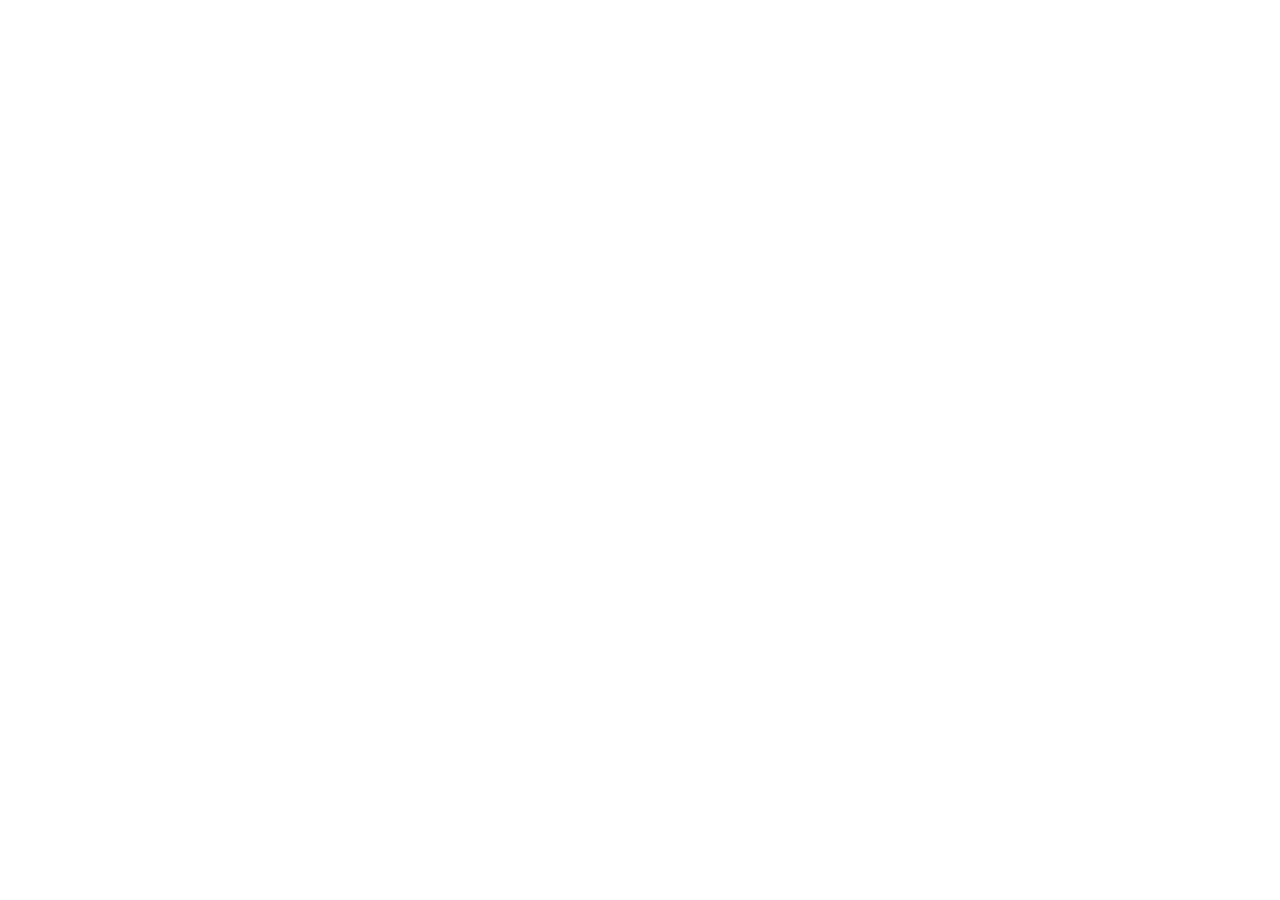
==== chap2_siteroot/index.html @ fcc856d7 "Building index.html" ====
<!-- chapter2/index.html -->

<!doctype html>

<html lang="en-US" ng-app="HelloMordorApp">
    <head>
        <title>Angular Hello, Mordor</title>
        <meta name="viewport" content="width=device-width, initial-scale=1.0">
        <meta http-equiv="Content-Type" contents="text/html" charset="UTF-8">
        <meta name="description" content="AngularJS Tutorial App">
		<script src="js/libsljquery-1.10.2.min.js"></script>
        <script src="js/libsljquery-1.10.2.min.js"></script>
        <script src="js/libsljquery-1.10.2.min.js"></script>
        <script src="js/libsljquery-1.10.2.min.js"></script>
        <script src="js/libsljquery-1.10.2.min.js"></script>
        <script src="js/libsljquery-1.10.2.min.js"></script>
        <script src="js/libsljquery-1.10.2.min.js"></script>
        <script src="js/libsljquery-1.10.2.min.js"></script>
        <script src="js/libsljquery-1.10.2.min.js"></script>
    </head>
    <body>
        
    </body>
</html>
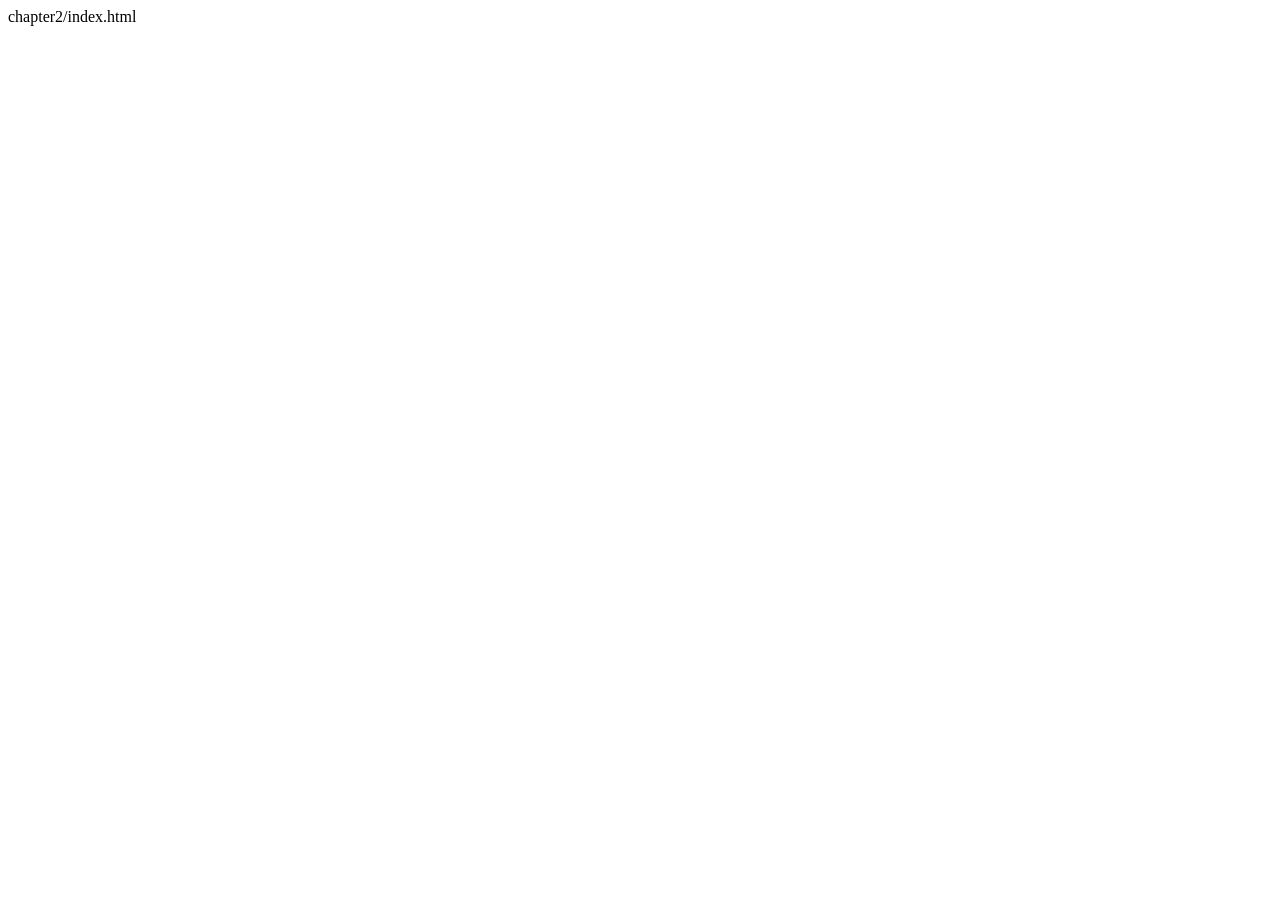
==== commit 7d24dc91: "completed index.html and app.js." ====
--- a/chap2_siteroot/index.html
+++ b/chap2_siteroot/index.html
@@ -1,4 +1,4 @@
-<!-- chapter2/index.html -->
+chapter2/index.html
 
 <!doctype html>
 
@@ -8,17 +8,19 @@
         <meta name="viewport" content="width=device-width, initial-scale=1.0">
         <meta http-equiv="Content-Type" contents="text/html" charset="UTF-8">
         <meta name="description" content="AngularJS Tutorial App">
-		<script src="js/libsljquery-1.10.2.min.js"></script>
-        <script src="js/libsljquery-1.10.2.min.js"></script>
-        <script src="js/libsljquery-1.10.2.min.js"></script>
-        <script src="js/libsljquery-1.10.2.min.js"></script>
-        <script src="js/libsljquery-1.10.2.min.js"></script>
-        <script src="js/libsljquery-1.10.2.min.js"></script>
-        <script src="js/libsljquery-1.10.2.min.js"></script>
-        <script src="js/libsljquery-1.10.2.min.js"></script>
-        <script src="js/libsljquery-1.10.2.min.js"></script>
+		<script src="js/libs/jquery-1.10.2.min.js"></script>
+        <script src="js/libs/angular.min.js"></script>
+        <script src="js/libs/angular-route.min.js"></script>
+        <script src="js/libs/angular-resource.min.js"></script>
+        <script src="js/libs/angular-cookies.min.js"></script>
+        <script src="js/app.js"></script>
+        <script src="js/controllers.js"></script>
+        <script src="js/services.js"></script>
     </head>
+    
+
     <body>
+    	<div ng-views></div>
         
     </body>
 </html>
